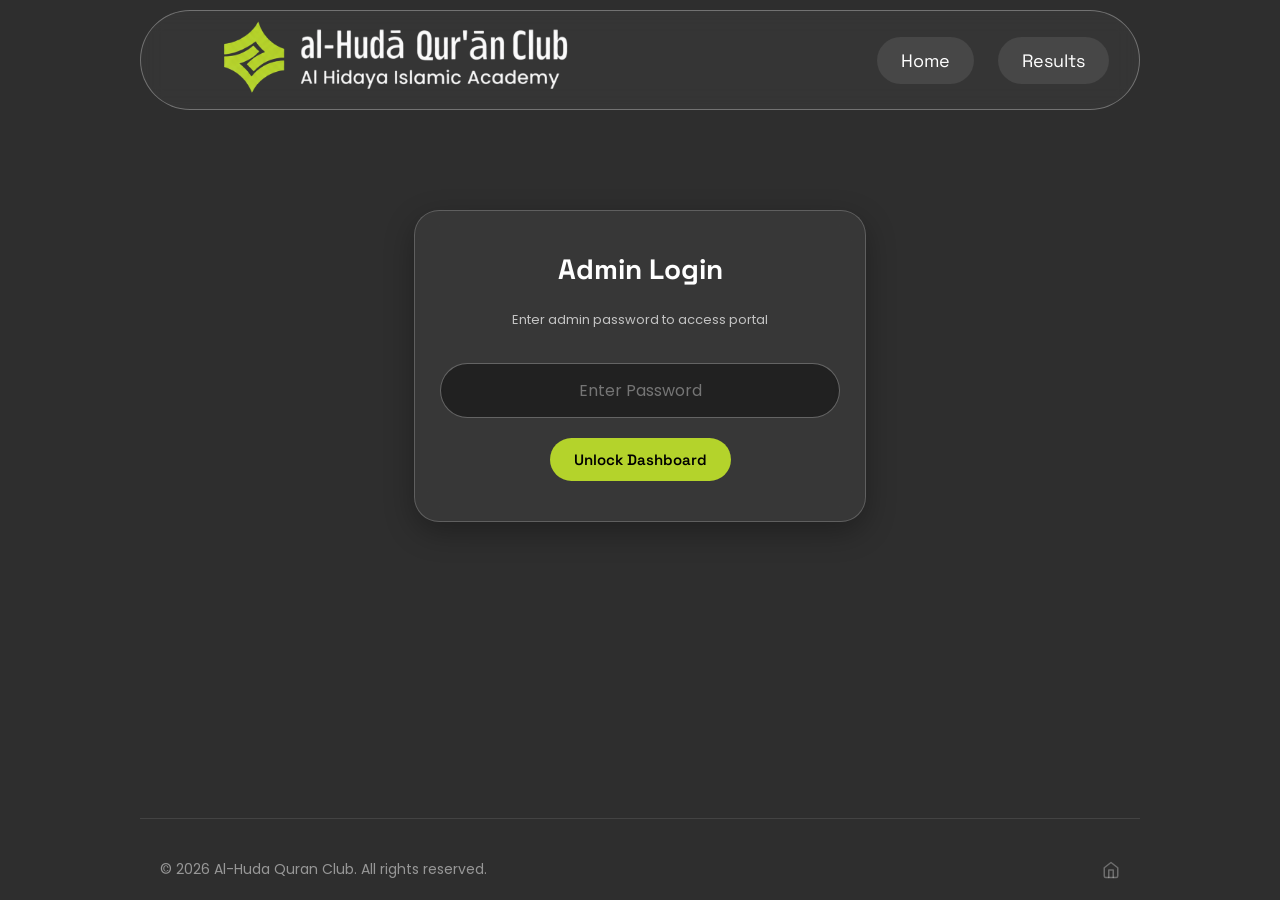
==== admin.html @ e8c327f2 "Publish Quran Club website" ====
<!DOCTYPE html>
<html lang="en">
<head>
    <meta charset="UTF-8">
    <meta name="viewport" content="width=device-width, initial-scale=1.0">
    <title>Admin Dashboard - Al-Huda Quran Club</title>
    <link rel="stylesheet" href="style.css">
    <link rel="shortcut icon" href="Untitled_Design-removebg-preview.png" type="image/x-icon">
    <link rel="preconnect" href="https://fonts.googleapis.com">
    <link rel="preconnect" href="https://fonts.gstatic.com" crossorigin>
    <link href="https://fonts.googleapis.com/css2?family=Poppins:wght@300;400;500;600&family=Space+Grotesk:wght@400;600;700&display=swap" rel="stylesheet">
    <style>
        .admin-container {
            width: 100%;
            max-width: 1000px;
            margin-top: 40px;
            padding: 0 15px;
            box-sizing: border-box;
            color: #ffffff;
        }

        .auth-card {
            background: rgba(95, 95, 95, 0.2);
            backdrop-filter: blur(15px);
            border: 1px solid rgba(255, 255, 255, 0.2);
            border-radius: 25px;
            padding: 40px 25px;
            max-width: 400px;
            margin: 60px auto;
            text-align: center;
            box-shadow: 0 10px 30px rgba(0,0,0,0.3);
        }

        .auth-card h2 {
            margin-top: 0;
            font-size: 28px;
            color: #ffffff;
        }

        .auth-card input {
            width: 100%;
            padding: 14px 18px;
            margin: 20px 0;
            border-radius: 50px;
            border: 1px solid rgba(255, 255, 255, 0.3);
            background: rgba(0, 0, 0, 0.4);
            color: white;
            font-size: 16px;
            text-align: center;
            outline: none;
            box-sizing: border-box;
            font-family: 'Poppins', sans-serif;
        }

        .auth-card button, .btn-primary {
            background: #b4d32b;
            color: #000000;
            border: none;
            padding: 12px 24px;
            border-radius: 50px;
            font-size: 15px;
            font-weight: 600;
            cursor: pointer;
            transition: transform 0.2s ease, background 0.2s ease;
            font-family: 'Space Grotesk', sans-serif;
        }

        .auth-card button:hover, .btn-primary:hover {
            background: #c7ea32;
            transform: translateY(-2px);
        }

        .btn-compact {
            background: #b4d32b;
            color: #000000;
            border: none;
            padding: 7px 14px;
            border-radius: 20px;
            font-size: 12px;
            font-weight: 600;
            cursor: pointer;
            font-family: 'Space Grotesk', sans-serif;
            transition: transform 0.2s ease, background 0.2s ease;
        }

        .btn-compact:hover {
            background: #c7ea32;
            transform: translateY(-1px);
        }

        .btn-outline {
            background: rgba(255, 255, 255, 0.1);
            color: #ffffff;
            border: 1px solid rgba(255, 255, 255, 0.25);
        }

        .btn-outline:hover {
            background: rgba(255, 255, 255, 0.2);
            color: #ffffff;
        }

        .dashboard-header {
            display: flex;
            justify-content: space-between;
            align-items: center;
            margin-bottom: 20px;
            flex-wrap: wrap;
            gap: 15px;
        }

        .header-actions {
            display: flex;
            gap: 8px;
            align-items: center;
            flex-wrap: wrap;
        }

        .admin-nav-tabs {
            display: flex;
            gap: 8px;
            margin-bottom: 20px;
            border-bottom: 1px solid rgba(255, 255, 255, 0.15);
            padding-bottom: 12px;
            overflow-x: auto;
            -webkit-overflow-scrolling: touch;
        }

        .tab-btn {
            background: rgba(255, 255, 255, 0.08);
            border: 1px solid rgba(255, 255, 255, 0.15);
            color: #ffffff;
            padding: 8px 16px;
            border-radius: 20px;
            cursor: pointer;
            font-family: 'Space Grotesk', sans-serif;
            font-size: 13px;
            transition: all 0.3s ease;
            white-space: nowrap;
            text-align: center;
            flex-shrink: 0;
        }

        .tab-btn.active {
            background: #b4d32b;
            color: #000000;
            font-weight: 700;
            border-color: #b4d32b;
        }

        .panel-card {
            background: rgba(35, 35, 35, 0.85);
            backdrop-filter: blur(10px);
            border: 1px solid rgba(255, 255, 255, 0.15);
            border-radius: 20px;
            padding: 20px;
            margin-bottom: 30px;
        }

        .table-responsive {
            width: 100%;
            overflow-x: auto;
        }

        table {
            width: 100%;
            border-collapse: collapse;
            font-family: 'Poppins', sans-serif;
            font-size: 14px;
        }

        th, td {
            padding: 12px 10px;
            text-align: left;
            border-bottom: 1px solid rgba(255, 255, 255, 0.1);
        }

        th {
            font-family: 'Space Grotesk', sans-serif;
            color: #b4d32b;
            font-size: 14px;
        }

        input[type="number"], input[type="text"], select, input[type="date"] {
            background: rgba(0, 0, 0, 0.5);
            border: 1px solid rgba(255, 255, 255, 0.2);
            color: white;
            padding: 6px 10px;
            border-radius: 8px;
            outline: none;
            font-family: 'Poppins', sans-serif;
            font-size: 13px;
        }

        .status-btn {
            padding: 5px 12px;
            border-radius: 20px;
            border: none;
            cursor: pointer;
            font-size: 12px;
            font-weight: 600;
            transition: all 0.2s ease;
            white-space: nowrap;
        }

        .status-present {
            background: rgba(180, 211, 43, 0.2);
            color: #b4d32b;
            border: 1px solid #b4d32b;
        }

        .status-absent {
            background: rgba(255, 82, 82, 0.2);
            color: #ff5252;
            border: 1px solid #ff5252;
        }

        .hidden {
            display: none !important;
        }

        .error-msg {
            color: #ff5252;
            font-size: 14px;
            margin-top: 10px;
        }

        @media (max-width: 600px) {
            .admin-nav-tabs {
                display: grid;
                grid-template-columns: 1fr 1fr;
                gap: 6px;
                padding-bottom: 8px;
            }
            .tab-btn {
                padding: 6px 8px;
                font-size: 11px;
                border-radius: 12px;
            }
            .panel-card {
                padding: 12px;
            }
            th, td {
                padding: 10px 6px;
                font-size: 12px;
            }
            .status-btn {
                padding: 4px 8px;
                font-size: 11px;
            }
        }
    </style>
</head>
<body>

    <!-- Navbar -->
    <nav class="navbar" id="main-navbar">
        <div class="navleft">
            <img src="Al-Hudā Qur’ān Club Logo-Photoroom.png" alt="Al-Huda Quran Club Logo">
        </div>
        
        <button class="menu-icon-btn" aria-label="Toggle Menu" onclick="document.getElementById('main-navbar').classList.toggle('nav-open')">
            <span class="line line1"></span>
            <span class="line line2"></span>
            <span class="line line3"></span>
        </button>

        <div class="navright">
            <a href="index.html">Home</a>
            <a href="result.html">Results</a>
            <a href="#" id="lock-btn" onclick="logoutAdmin()" class="hidden" style="background: rgba(255, 82, 82, 0.3); border: 1px solid #ff5252;">Lock</a>
        </div>
    </nav>

    <!-- Authentication Screen -->
    <div id="auth-screen" class="admin-container">
        <div class="auth-card">
            <h2>Admin Login</h2>
            <p style="font-family: 'Poppins'; font-size: 13px; color: rgba(255,255,255,0.7);">Enter admin password to access portal</p>
            <input type="password" id="admin-pass" placeholder="Enter Password" onkeypress="if(event.key==='Enter') loginAdmin()">
            <button onclick="loginAdmin()">Unlock Dashboard</button>
            <div id="auth-error" class="error-msg hidden">Incorrect password. Please try again.</div>
        </div>
    </div>

    <!-- Admin Content Screen -->
    <div id="admin-dashboard" class="admin-container hidden">
        
        <div class="dashboard-header">
            <div>
                <h1 style="margin: 0; font-size: 28px;">Admin <span style="color:#b4d32b;">Portal</span></h1>
                <p id="sync-status" style="font-family: 'Poppins'; color: rgba(255,255,255,0.7); margin-top: 4px; font-size: 12px;">Live sync active</p>
            </div>
            <div class="header-actions">
                <button class="btn-compact btn-outline" onclick="syncFromGoogleSheets(false)">Refresh Sync</button>
                <button class="btn-compact" onclick="saveDataToGoogleSheets(false)">Save Changes</button>
            </div>
        </div>

        <!-- Navigation Tabs -->
        <div class="admin-nav-tabs">
            <button class="tab-btn active" onclick="switchTab('tab-results', this)">Exam & Marks</button>
            <button class="tab-btn" onclick="switchTab('tab-attendance', this)">Attendance</button>
            <button class="tab-btn" onclick="switchTab('tab-recitation', this)">Daily Recitation</button>
            <button class="tab-btn" onclick="switchTab('tab-students', this)">Manage Students</button>
        </div>

        <!-- TAB 1: Exam & Marks -->
        <div id="tab-results" class="panel-card tab-content">
            <h3 style="color: #b4d32b; margin-top: 0; font-size: 16px;">Student Exam, Viva & Note Marks</h3>
            <div class="table-responsive">
                <table>
                    <thead>
                        <tr>
                            <th>ID</th>
                            <th>Student Name</th>
                            <th>Exam Mark</th>
                            <th>Viva Mark</th>
                            <th>Note Mark</th>
                        </tr>
                    </thead>
                    <tbody id="exam-table-body">
                        <!-- JS populated -->
                    </tbody>
                </table>
            </div>
        </div>

        <!-- TAB 2: Normal Attendance -->
        <div id="tab-attendance" class="panel-card tab-content hidden">
            <div style="display: flex; justify-content: space-between; align-items: center; margin-bottom: 15px; flex-wrap: wrap; gap: 10px;">
                <h3 style="color: #b4d32b; margin: 0; font-size: 16px;">Class Attendance</h3>
                <div>
                    <label style="margin-right: 6px; font-size: 12px;">Date:</label>
                    <input type="date" id="attendance-date" onchange="loadAttendanceDate()">
                </div>
            </div>
            <div class="table-responsive">
                <table>
                    <thead>
                        <tr>
                            <th>ID</th>
                            <th>Student Name</th>
                            <th>Status</th>
                        </tr>
                    </thead>
                    <tbody id="attendance-table-body">
                        <!-- JS populated -->
                    </tbody>
                </table>
            </div>
        </div>

        <!-- TAB 3: Daily Recitation Log -->
        <div id="tab-recitation" class="panel-card tab-content hidden">
            <div style="display: flex; justify-content: space-between; align-items: center; margin-bottom: 15px; flex-wrap: wrap; gap: 10px;">
                <h3 style="color: #b4d32b; margin: 0; font-size: 16px;">Daily Recitation Check</h3>
                <div>
                    <label style="margin-right: 6px; font-size: 12px;">Date:</label>
                    <input type="date" id="recitation-date" onchange="loadRecitationDate()">
                </div>
            </div>
            <div class="table-responsive">
                <table>
                    <thead>
                        <tr>
                            <th>ID</th>
                            <th>Student Name</th>
                            <th>Daily Recitation</th>
                        </tr>
                    </thead>
                    <tbody id="recitation-table-body">
                        <!-- JS populated -->
                    </tbody>
                </table>
            </div>
        </div>

        <!-- TAB 4: Manage Students -->
        <div id="tab-students" class="panel-card tab-content hidden">
            <h3 style="color: #b4d32b; margin-top: 0; font-size: 16px;">Add New Student</h3>
            <div style="display: flex; gap: 8px; margin-bottom: 20px;">
                <input type="text" id="new-student-name" placeholder="Full name" style="flex: 1;" onkeypress="if(event.key==='Enter') addStudent()">
                <button class="btn-primary" onclick="addStudent()">Add</button>
            </div>
            <h3 style="color: #b4d32b; font-size: 16px;">Registered Students</h3>
            <div class="table-responsive">
                <table>
                    <thead>
                        <tr>
                            <th>ID</th>
                            <th>Student Name</th>
                            <th>Action</th>
                        </tr>
                    </thead>
                    <tbody id="students-list-body">
                        <!-- JS populated -->
                    </tbody>
                </table>
            </div>
        </div>

    </div>

    <!-- Footer -->
    <footer class="site-footer">
        <p>&copy; 2026 Al-Huda Quran Club. All rights reserved.</p>
        <a href="index.html" class="admin-link-icon" title="Return to Website">
            <svg viewBox="0 0 24 24" width="18" height="18" fill="none" stroke="currentColor" stroke-width="2" stroke-linecap="round" stroke-linejoin="round">
                <path d="M3 9l9-7 9 7v11a2 2 0 0 1-2 2H5a2 2 0 0 1-2-2z"></path>
                <polyline points="9 22 9 12 15 12 15 22"></polyline>
            </svg>
        </a>
    </footer>
    <script src="admin.js"></script>
</body>
</html>
---- style.css ----
body {
    background-color: rgb(46, 46, 46);
    margin: 0; 
    font-family: 'Space Grotesk', sans-serif; 
    display: flex;
    flex-direction: column; 
    align-items: center;
    justify-content: flex-start;
    min-height: 100vh;
}

.navbar {
    display: flex;
    justify-content: space-between; 
    align-items: center; 
    height: 100px; 
    width: 100%;
    max-width: 1000px; 
    margin-top: 10px; 
    backdrop-filter: blur(10px);
    background: rgba(95, 95, 95, 0.15); 
    border: 1px solid rgba(255, 255, 255, 0.3); 
    border-radius: 50px;
    padding: 0 30px; 
    box-sizing: border-box;
    position: relative;
    z-index: 100;
}

.navleft img {
       height: 50vh;
        width: 50vh;
    display: block;
}

.navright a {
    text-decoration: none;
    color: white;
    margin-left: 20px; 
    font-size: 18px;
    padding: 12px 24px; 
    border-radius: 90px;
    background: #6e6d6d4f;
    transition: background 0.3s ease, color 0.3s ease; 
}

.navright a:hover {
    background: rgba(255, 255, 255, 0.986);
    color: black;
}

.about {
    width: 100%;
    max-width: 1000px; 
    margin-top: 80px; 
    padding: 0 20px;
    box-sizing: border-box;
    position: relative;
}

.about h1 {
    font-family: 'Space Grotesk', sans-serif;
    color: white;
    font-size: 48px; 
    margin: 0 0 20px 0; 
}

.about-text {
    font-family: 'Poppins', sans-serif; 
    color: rgba(255, 255, 255, 0.85); 
    font-size: 16px; 
    font-weight: 300; 
    line-height: 1.7; 
    max-width: 550px; 
    margin: 0;
    text-align: left;
}

.about img {
    height: 50vh;
    width: 50vh;
    float: right;
    position: relative;
    top: -45vh;
    padding: 10px;
    background: #00000059;
    border-radius: 30px;
}

/* Hide real menu button on default desktop sizes */
.menu-icon-btn {
    display: none;
}

/* --- Optimized Extreme Responsiveness Framework Below --- */

/* Tablets and small laptops */
@media (max-width: 900px) {
    .about {
        padding: 0 40px;
    }
    .about img {
        height: 35vh;
        width: 35vh;
        top: -32vh;
    }
}

/* Smartphones and Mobile Devices */
@media (max-width: 768px) {
    .navbar {
        border-radius: 25px;
        padding: 0 20px;
        margin-top: 15px;
    }

    .navleft img {
        height: 50vh;
    }

    /* Style the real interactive menu button */
    .menu-icon-btn {
        display: flex;
        flex-direction: column;
        justify-content: space-between;
        width: 24px;
        height: 18px;
        background: none;
        border: none;
        padding: 0;
        cursor: pointer;
        position: relative;
        left:-10px;
    }

    .menu-icon-btn .line {
        display: block;
        height: 3px;
        width: 100%;
        background-color: white;
        border-radius: 2px;
        transition: transform 0.3s cubic-bezier(0.4, 0, 0.2, 1), opacity 0.3s ease;
    }

    /* Beautiful layout for dropdown links drawer */
    .navright {
        align-items: center;
        justify-content: center;
        opacity: 0;
        visibility: hidden;
        transform: translateY(-10px);
        display: flex;
        flex-direction: column;
        position: absolute;
        top: 82px;
        left: 0;
        height: 100vh;
        width: 100%;
        background: rgba(35, 35, 35, 0.96);
        backdrop-filter: blur(20px);
        border: 1px solid rgba(255, 255, 255, 0.15);
        border-radius: 20px;
        padding: 15px;
        box-sizing: border-box;
        transition: opacity 0.3s ease, transform 0.3s ease, visibility 0.3s ease;
    }

    .navright a {
        margin: 8px 0;
        display: block;
        padding-right:100px ;
        padding-left: 100px;
        margin-left: 0;
        font-size: 16px;
    }

    /* Open State: Triggered smoothly via CSS when requested */
    .nav-open .navright {
        opacity: 1;
        visibility: visible;
        transform: translateY(0);
    }

    /* Smooth conversion animations mapping directly to an 'X' icon */
    .nav-open .line1 {
        transform: translateY(7.5px) rotate(45deg);
    }
    .nav-open .line2 {
        opacity: 0;
    }
    .nav-open .line3 {
        transform: translateY(-7.5px) rotate(-45deg);
    }

    /* Clean content linear flow stacked for small device interfaces */
    .about {
        margin-top: 50px;
        display: flex;
        flex-direction: column;
        align-items: center;
        text-align: center;
        padding: 0 24px;
    }

    .about h1 {
        font-size: 34px;
        text-align: center;
        width: 100%;
    }

    .about-text {
        max-width: 100%;
        text-align: center;
        font-size: 15px;
        margin-bottom: 35px;
    }

    .about img {
        float: none;
        position: static;
        height: 260px;
        width: 260px;
        max-width: 85vw;
    }
}

/* Extra Small Screens (Compact phones like iPhone SE / under 360px wide) */
@media (max-width: 360px) {
    .navbar {
        height: 64px;
        width: calc(100% - 20px);
        max-width: 100%;
        padding: 0 12px;
    }
    .navleft img {
        height: 200px;
        width: 200px;
        object-fit: contain;
    }
    .nav-open .line1 {
        transform: translateY(6.5px) rotate(45deg);
    }
    .nav-open .line3 {
        transform: translateY(-6.5px) rotate(-45deg);
    }
    .navright {
        top: 70px;
    }
    .about h1 {
        font-size: 28px;
    }
    .about img {
        height: 200px;
        width: 200px;
    }
}

/* --- Added Brand Footer Styling Rules (Maintained alignment with your project style) --- */
.site-footer {
    width: 100%;
    max-width: 1000px;
    margin-top: auto;
    padding: 40px 20px 20px 20px;
    box-sizing: border-box;
    display: flex;
    justify-content: space-between;
    align-items: center;
    border-top: 1px solid rgba(255, 255, 255, 0.1);
}

.site-footer p {
    font-family: 'Poppins', sans-serif;
    color: rgba(255, 255, 255, 0.5);
    font-size: 14px;
    margin: 0;
}

.admin-link-icon {
    color: rgba(255, 255, 255, 0.3);
    display: flex;
    align-items: center;
    justify-content: center;
    text-decoration: none;
    transition: color 0.3s ease;
}

.admin-link-icon:hover {
    color: rgb(248, 248, 33);
}

@media (max-width: 768px) {
    .site-footer {
        flex-direction: column;
        gap: 15px;
        text-align: center;
        padding: 30px 24px;
    }
}
/* Compact Header & Buttons */
        .dashboard-header {
            margin-bottom: 15px;
        }

        .dashboard-header h1 {
            font-size: 22px !important;
        }

        .dashboard-header p {
            font-size: 11px !important;
            margin-top: 2px !important;
        }

        /* Smaller Primary Save Button */
        .btn-compact {
            background: #b4d32b;
            color: #000000;
            border: none;
            padding: 6px 14px;
            border-radius: 20px;
            font-size: 12px;
            font-weight: 600;
            cursor: pointer;
            font-family: 'Space Grotesk', sans-serif;
            transition: transform 0.2s ease, background 0.2s ease;
        }

        .btn-compact:hover {
            background: #c7ea32;
            transform: translateY(-1px);
        }

        /* Compact Subheader bars for Attendance / Recitation */
        .section-header-compact {
            display: flex;
            justify-content: space-between;
            align-items: center;
            margin-bottom: 10px;
            flex-wrap: wrap;
            gap: 8px;
        }

        .section-header-compact h3 {
            font-size: 14px !important;
            margin: 0 !important;
        }

        .section-header-compact label, 
        .section-header-compact p {
            font-size: 11px !important;
        }

        .section-header-compact input[type="date"] {
            padding: 3px 6px;
            font-size: 11px;
            border-radius: 6px;
        }
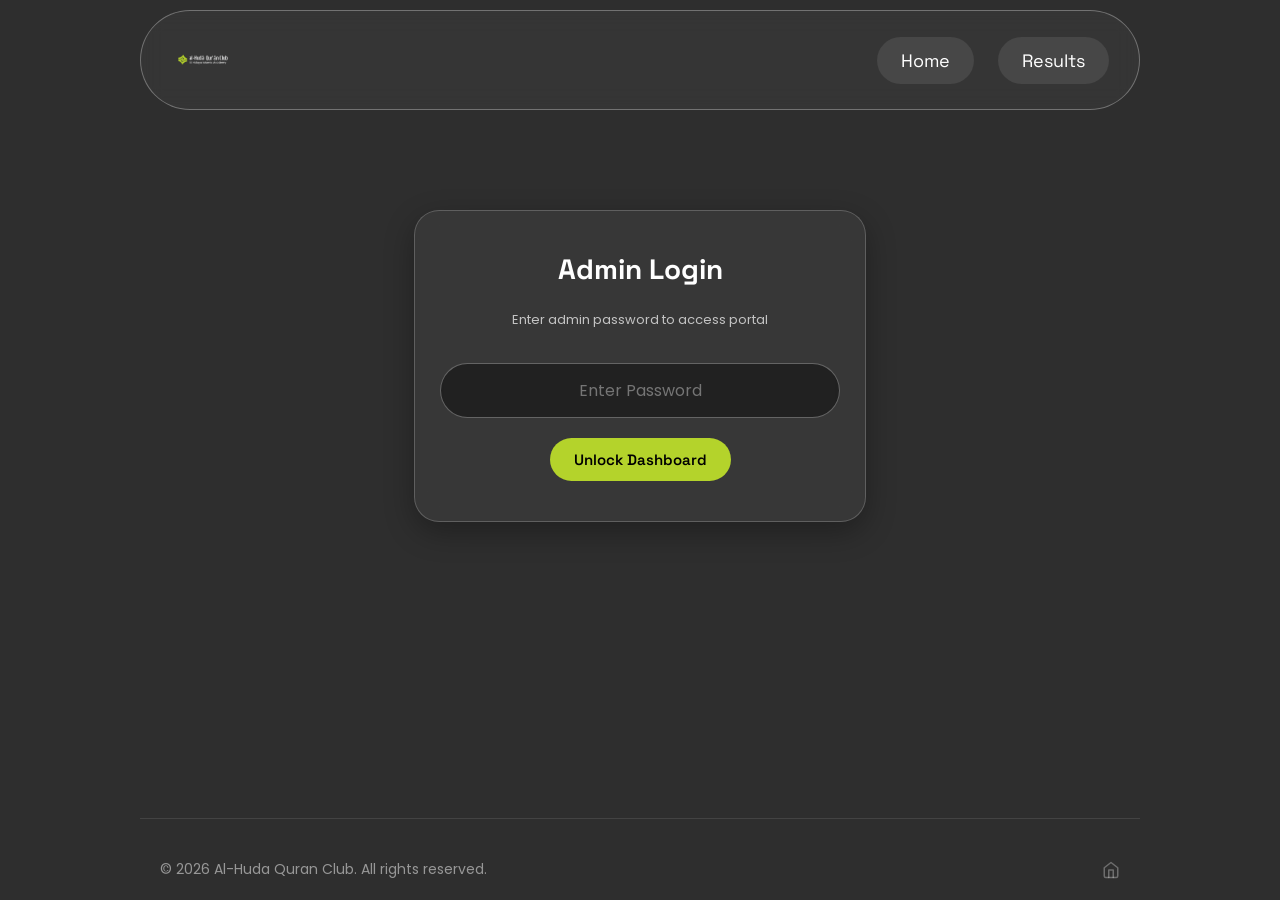
==== commit d5836500: "save all changes" ====
--- a/admin.html
+++ b/admin.html
@@ -9,246 +9,6 @@
     <link rel="preconnect" href="https://fonts.googleapis.com">
     <link rel="preconnect" href="https://fonts.gstatic.com" crossorigin>
     <link href="https://fonts.googleapis.com/css2?family=Poppins:wght@300;400;500;600&family=Space+Grotesk:wght@400;600;700&display=swap" rel="stylesheet">
-    <style>
-        .admin-container {
-            width: 100%;
-            max-width: 1000px;
-            margin-top: 40px;
-            padding: 0 15px;
-            box-sizing: border-box;
-            color: #ffffff;
-        }
-
-        .auth-card {
-            background: rgba(95, 95, 95, 0.2);
-            backdrop-filter: blur(15px);
-            border: 1px solid rgba(255, 255, 255, 0.2);
-            border-radius: 25px;
-            padding: 40px 25px;
-            max-width: 400px;
-            margin: 60px auto;
-            text-align: center;
-            box-shadow: 0 10px 30px rgba(0,0,0,0.3);
-        }
-
-        .auth-card h2 {
-            margin-top: 0;
-            font-size: 28px;
-            color: #ffffff;
-        }
-
-        .auth-card input {
-            width: 100%;
-            padding: 14px 18px;
-            margin: 20px 0;
-            border-radius: 50px;
-            border: 1px solid rgba(255, 255, 255, 0.3);
-            background: rgba(0, 0, 0, 0.4);
-            color: white;
-            font-size: 16px;
-            text-align: center;
-            outline: none;
-            box-sizing: border-box;
-            font-family: 'Poppins', sans-serif;
-        }
-
-        .auth-card button, .btn-primary {
-            background: #b4d32b;
-            color: #000000;
-            border: none;
-            padding: 12px 24px;
-            border-radius: 50px;
-            font-size: 15px;
-            font-weight: 600;
-            cursor: pointer;
-            transition: transform 0.2s ease, background 0.2s ease;
-            font-family: 'Space Grotesk', sans-serif;
-        }
-
-        .auth-card button:hover, .btn-primary:hover {
-            background: #c7ea32;
-            transform: translateY(-2px);
-        }
-
-        .btn-compact {
-            background: #b4d32b;
-            color: #000000;
-            border: none;
-            padding: 7px 14px;
-            border-radius: 20px;
-            font-size: 12px;
-            font-weight: 600;
-            cursor: pointer;
-            font-family: 'Space Grotesk', sans-serif;
-            transition: transform 0.2s ease, background 0.2s ease;
-        }
-
-        .btn-compact:hover {
-            background: #c7ea32;
-            transform: translateY(-1px);
-        }
-
-        .btn-outline {
-            background: rgba(255, 255, 255, 0.1);
-            color: #ffffff;
-            border: 1px solid rgba(255, 255, 255, 0.25);
-        }
-
-        .btn-outline:hover {
-            background: rgba(255, 255, 255, 0.2);
-            color: #ffffff;
-        }
-
-        .dashboard-header {
-            display: flex;
-            justify-content: space-between;
-            align-items: center;
-            margin-bottom: 20px;
-            flex-wrap: wrap;
-            gap: 15px;
-        }
-
-        .header-actions {
-            display: flex;
-            gap: 8px;
-            align-items: center;
-            flex-wrap: wrap;
-        }
-
-        .admin-nav-tabs {
-            display: flex;
-            gap: 8px;
-            margin-bottom: 20px;
-            border-bottom: 1px solid rgba(255, 255, 255, 0.15);
-            padding-bottom: 12px;
-            overflow-x: auto;
-            -webkit-overflow-scrolling: touch;
-        }
-
-        .tab-btn {
-            background: rgba(255, 255, 255, 0.08);
-            border: 1px solid rgba(255, 255, 255, 0.15);
-            color: #ffffff;
-            padding: 8px 16px;
-            border-radius: 20px;
-            cursor: pointer;
-            font-family: 'Space Grotesk', sans-serif;
-            font-size: 13px;
-            transition: all 0.3s ease;
-            white-space: nowrap;
-            text-align: center;
-            flex-shrink: 0;
-        }
-
-        .tab-btn.active {
-            background: #b4d32b;
-            color: #000000;
-            font-weight: 700;
-            border-color: #b4d32b;
-        }
-
-        .panel-card {
-            background: rgba(35, 35, 35, 0.85);
-            backdrop-filter: blur(10px);
-            border: 1px solid rgba(255, 255, 255, 0.15);
-            border-radius: 20px;
-            padding: 20px;
-            margin-bottom: 30px;
-        }
-
-        .table-responsive {
-            width: 100%;
-            overflow-x: auto;
-        }
-
-        table {
-            width: 100%;
-            border-collapse: collapse;
-            font-family: 'Poppins', sans-serif;
-            font-size: 14px;
-        }
-
-        th, td {
-            padding: 12px 10px;
-            text-align: left;
-            border-bottom: 1px solid rgba(255, 255, 255, 0.1);
-        }
-
-        th {
-            font-family: 'Space Grotesk', sans-serif;
-            color: #b4d32b;
-            font-size: 14px;
-        }
-
-        input[type="number"], input[type="text"], select, input[type="date"] {
-            background: rgba(0, 0, 0, 0.5);
-            border: 1px solid rgba(255, 255, 255, 0.2);
-            color: white;
-            padding: 6px 10px;
-            border-radius: 8px;
-            outline: none;
-            font-family: 'Poppins', sans-serif;
-            font-size: 13px;
-        }
-
-        .status-btn {
-            padding: 5px 12px;
-            border-radius: 20px;
-            border: none;
-            cursor: pointer;
-            font-size: 12px;
-            font-weight: 600;
-            transition: all 0.2s ease;
-            white-space: nowrap;
-        }
-
-        .status-present {
-            background: rgba(180, 211, 43, 0.2);
-            color: #b4d32b;
-            border: 1px solid #b4d32b;
-        }
-
-        .status-absent {
-            background: rgba(255, 82, 82, 0.2);
-            color: #ff5252;
-            border: 1px solid #ff5252;
-        }
-
-        .hidden {
-            display: none !important;
-        }
-
-        .error-msg {
-            color: #ff5252;
-            font-size: 14px;
-            margin-top: 10px;
-        }
-
-        @media (max-width: 600px) {
-            .admin-nav-tabs {
-                display: grid;
-                grid-template-columns: 1fr 1fr;
-                gap: 6px;
-                padding-bottom: 8px;
-            }
-            .tab-btn {
-                padding: 6px 8px;
-                font-size: 11px;
-                border-radius: 12px;
-            }
-            .panel-card {
-                padding: 12px;
-            }
-            th, td {
-                padding: 10px 6px;
-                font-size: 12px;
-            }
-            .status-btn {
-                padding: 4px 8px;
-                font-size: 11px;
-            }
-        }
-    </style>
 </head>
 <body>
 
@@ -258,7 +18,7 @@
             <img src="Al-Hudā Qur’ān Club Logo-Photoroom.png" alt="Al-Huda Quran Club Logo">
         </div>
         
-        <button class="menu-icon-btn" aria-label="Toggle Menu" onclick="document.getElementById('main-navbar').classList.toggle('nav-open')">
+        <button class="menu-icon-btn" type="button" aria-label="Toggle Menu" aria-controls="main-navbar" aria-expanded="false">
             <span class="line line1"></span>
             <span class="line line2"></span>
             <span class="line line3"></span>
@@ -267,7 +27,7 @@
         <div class="navright">
             <a href="index.html">Home</a>
             <a href="result.html">Results</a>
-            <a href="#" id="lock-btn" onclick="logoutAdmin()" class="hidden" style="background: rgba(255, 82, 82, 0.3); border: 1px solid #ff5252;">Lock</a>
+            <a href="#" id="lock-btn" onclick="logoutAdmin(); return false;" class="hidden lock-btn">Lock</a>
         </div>
     </nav>
 
@@ -275,10 +35,10 @@
     <div id="auth-screen" class="admin-container">
         <div class="auth-card">
             <h2>Admin Login</h2>
-            <p style="font-family: 'Poppins'; font-size: 13px; color: rgba(255,255,255,0.7);">Enter admin password to access portal</p>
-            <input type="password" id="admin-pass" placeholder="Enter Password" onkeypress="if(event.key==='Enter') loginAdmin()">
-            <button onclick="loginAdmin()">Unlock Dashboard</button>
-            <div id="auth-error" class="error-msg hidden">Incorrect password. Please try again.</div>
+        <p class="auth-instructions">Enter admin password to access portal</p>
+        <input type="password" id="admin-pass" placeholder="Enter Password" onkeydown="if(event.key==='Enter') loginAdmin()">
+        <button type="button" onclick="loginAdmin()">Unlock Dashboard</button>
+        <div id="auth-error" class="error-msg hidden">Incorrect password. Please try again.</div>
         </div>
     </div>
 
@@ -287,26 +47,26 @@
         
         <div class="dashboard-header">
             <div>
-                <h1 style="margin: 0; font-size: 28px;">Admin <span style="color:#b4d32b;">Portal</span></h1>
-                <p id="sync-status" style="font-family: 'Poppins'; color: rgba(255,255,255,0.7); margin-top: 4px; font-size: 12px;">Live sync active</p>
+                <h1 class="dashboard-title">Admin <span class="accent">Portal</span></h1>
+                <p id="sync-status" class="sync-status">Live sync active</p>
             </div>
             <div class="header-actions">
-                <button class="btn-compact btn-outline" onclick="syncFromGoogleSheets(false)">Refresh Sync</button>
-                <button class="btn-compact" onclick="saveDataToGoogleSheets(false)">Save Changes</button>
+                <button type="button" class="btn-compact btn-outline" onclick="syncFromGoogleSheets(false)">Refresh Sync</button>
+                <button type="button" class="btn-compact" onclick="saveDataToGoogleSheets(false)">Save Changes</button>
             </div>
         </div>
 
         <!-- Navigation Tabs -->
         <div class="admin-nav-tabs">
-            <button class="tab-btn active" onclick="switchTab('tab-results', this)">Exam & Marks</button>
-            <button class="tab-btn" onclick="switchTab('tab-attendance', this)">Attendance</button>
-            <button class="tab-btn" onclick="switchTab('tab-recitation', this)">Daily Recitation</button>
-            <button class="tab-btn" onclick="switchTab('tab-students', this)">Manage Students</button>
+            <a href="#results" class="tab-btn active">Exam &amp; Marks</a>
+            <a href="#attendance" class="tab-btn">Attendance</a>
+            <a href="#recitation" class="tab-btn">Daily Recitation</a>
+            <a href="#students" class="tab-btn">Manage Students</a>
         </div>
 
         <!-- TAB 1: Exam & Marks -->
         <div id="tab-results" class="panel-card tab-content">
-            <h3 style="color: #b4d32b; margin-top: 0; font-size: 16px;">Student Exam, Viva & Note Marks</h3>
+            <h3 class="panel-heading panel-heading--top">Student Exam, Viva & Note Marks</h3>
             <div class="table-responsive">
                 <table>
                     <thead>
@@ -327,10 +87,10 @@
 
         <!-- TAB 2: Normal Attendance -->
         <div id="tab-attendance" class="panel-card tab-content hidden">
-            <div style="display: flex; justify-content: space-between; align-items: center; margin-bottom: 15px; flex-wrap: wrap; gap: 10px;">
-                <h3 style="color: #b4d32b; margin: 0; font-size: 16px;">Class Attendance</h3>
+            <div class="section-header-compact">
+                <h3 class="panel-heading panel-heading--flush">Class Attendance</h3>
                 <div>
-                    <label style="margin-right: 6px; font-size: 12px;">Date:</label>
+                    <label>Date:</label>
                     <input type="date" id="attendance-date" onchange="loadAttendanceDate()">
                 </div>
             </div>
@@ -352,10 +112,10 @@
 
         <!-- TAB 3: Daily Recitation Log -->
         <div id="tab-recitation" class="panel-card tab-content hidden">
-            <div style="display: flex; justify-content: space-between; align-items: center; margin-bottom: 15px; flex-wrap: wrap; gap: 10px;">
-                <h3 style="color: #b4d32b; margin: 0; font-size: 16px;">Daily Recitation Check</h3>
+            <div class="section-header-compact">
+                <h3 class="panel-heading panel-heading--flush">Daily Recitation Check</h3>
                 <div>
-                    <label style="margin-right: 6px; font-size: 12px;">Date:</label>
+                    <label>Date:</label>
                     <input type="date" id="recitation-date" onchange="loadRecitationDate()">
                 </div>
             </div>
@@ -377,12 +137,12 @@
 
         <!-- TAB 4: Manage Students -->
         <div id="tab-students" class="panel-card tab-content hidden">
-            <h3 style="color: #b4d32b; margin-top: 0; font-size: 16px;">Add New Student</h3>
-            <div style="display: flex; gap: 8px; margin-bottom: 20px;">
-                <input type="text" id="new-student-name" placeholder="Full name" style="flex: 1;" onkeypress="if(event.key==='Enter') addStudent()">
-                <button class="btn-primary" onclick="addStudent()">Add</button>
+            <h3 class="panel-heading panel-heading--top">Add New Student</h3>
+            <div class="student-entry-form">
+                <input type="text" id="new-student-name" class="student-name-input" placeholder="Full name" onkeydown="if(event.key==='Enter') addStudent()">
+                <button type="button" class="btn-primary" onclick="addStudent()">Add</button>
             </div>
-            <h3 style="color: #b4d32b; font-size: 16px;">Registered Students</h3>
+            <h3 class="panel-heading">Registered Students</h3>
             <div class="table-responsive">
                 <table>
                     <thead>
@@ -405,12 +165,13 @@
     <footer class="site-footer">
         <p>&copy; 2026 Al-Huda Quran Club. All rights reserved.</p>
         <a href="index.html" class="admin-link-icon" title="Return to Website">
-            <svg viewBox="0 0 24 24" width="18" height="18" fill="none" stroke="currentColor" stroke-width="2" stroke-linecap="round" stroke-linejoin="round">
+            <svg viewBox="0 0 24 24">
                 <path d="M3 9l9-7 9 7v11a2 2 0 0 1-2 2H5a2 2 0 0 1-2-2z"></path>
                 <polyline points="9 22 9 12 15 12 15 22"></polyline>
             </svg>
         </a>
     </footer>
     <script src="admin.js"></script>
+    <script src="site.js"></script>
 </body>
 </html>
--- a/style.css
+++ b/style.css
@@ -27,9 +27,15 @@
     z-index: 100;
 }
 
+button,
+.navright a {
+    touch-action: manipulation;
+}
+
 .navleft img {
-       height: 50vh;
-        width: 50vh;
+    height: 64px;
+    width: 64px;
+    object-fit: contain;
     display: block;
 }
 
@@ -50,22 +56,31 @@
 }
 
 .about {
-    width: 100%;
-    max-width: 1000px; 
-    margin-top: 80px; 
+    display: grid;
+    grid-template-columns: minmax(0, 1.2fr) minmax(260px, 0.8fr);
+    grid-template-areas:
+        "title image"
+        "copy image";
+    align-items: center;
+    column-gap: 48px;
+    row-gap: 18px;
+    width: 100%;
+    max-width: 1000px;
+    margin: clamp(40px, 8vh, 80px) auto;
     padding: 0 20px;
     box-sizing: border-box;
-    position: relative;
 }
 
 .about h1 {
+    grid-area: title;
     font-family: 'Space Grotesk', sans-serif;
     color: white;
-    font-size: 48px; 
-    margin: 0 0 20px 0; 
+    font-size: clamp(34px, 4vw, 48px);
+    margin: 0;
 }
 
 .about-text {
+    grid-area: copy;
     font-family: 'Poppins', sans-serif; 
     color: rgba(255, 255, 255, 0.85); 
     font-size: 16px; 
@@ -76,15 +91,35 @@
     text-align: left;
 }
 
+.cta-row {
+    display: flex;
+    gap: 12px;
+    flex-wrap: wrap;
+    margin-top: 28px;
+    position: relative;
+    top: 5vh;
+    left: -2vh;
+}
+
+.cta-btn {
+    display: inline-flex;
+    align-items: center;
+    justify-content: center;
+    text-decoration: none;
+    min-width: 175px;
+}
+
 .about img {
-    height: 50vh;
-    width: 50vh;
-    float: right;
-    position: relative;
-    top: -45vh;
+    grid-area: image;
+    width: min(100%, 360px);
+    aspect-ratio: 1;
+    height: auto;
+    object-fit: contain;
+    justify-self: end;
     padding: 10px;
     background: #00000059;
     border-radius: 30px;
+    box-sizing: border-box;
 }
 
 /* Hide real menu button on default desktop sizes */
@@ -97,46 +132,46 @@
 /* Tablets and small laptops */
 @media (max-width: 900px) {
     .about {
-        padding: 0 40px;
-    }
-    .about img {
-        height: 35vh;
-        width: 35vh;
-        top: -32vh;
+        column-gap: 32px;
     }
 }
 
 /* Smartphones and Mobile Devices */
 @media (max-width: 768px) {
     .navbar {
+        width: calc(100% - 24px);
+        height: 72px;
         border-radius: 25px;
-        padding: 0 20px;
-        margin-top: 15px;
+        padding: 0 16px;
+        margin: 12px auto 0;
     }
 
     .navleft img {
-        height: 50vh;
+        height: 52px;
+        width: 52px;
     }
 
     /* Style the real interactive menu button */
     .menu-icon-btn {
         display: flex;
         flex-direction: column;
-        justify-content: space-between;
-        width: 24px;
-        height: 18px;
+        justify-content: center;
+        align-items: center;
+        gap: 4px;
+        width: 44px;
+        height: 44px;
+        flex: 0 0 44px;
+        box-sizing: border-box;
         background: none;
         border: none;
         padding: 0;
         cursor: pointer;
-        position: relative;
-        left:-10px;
     }
 
     .menu-icon-btn .line {
         display: block;
         height: 3px;
-        width: 100%;
+        width: 24px;
         background-color: white;
         border-radius: 2px;
         transition: transform 0.3s cubic-bezier(0.4, 0, 0.2, 1), opacity 0.3s ease;
@@ -152,26 +187,27 @@
         display: flex;
         flex-direction: column;
         position: absolute;
-        top: 82px;
+        top: calc(100% + 8px);
         left: 0;
-        height: 100vh;
         width: 100%;
         background: rgba(35, 35, 35, 0.96);
         backdrop-filter: blur(20px);
         border: 1px solid rgba(255, 255, 255, 0.15);
         border-radius: 20px;
-        padding: 15px;
+        padding: 12px;
         box-sizing: border-box;
         transition: opacity 0.3s ease, transform 0.3s ease, visibility 0.3s ease;
     }
 
     .navright a {
-        margin: 8px 0;
+        width: 100%;
+        box-sizing: border-box;
+        margin: 4px 0;
         display: block;
-        padding-right:100px ;
-        padding-left: 100px;
+        padding: 14px 20px;
         margin-left: 0;
         font-size: 16px;
+        text-align: center;
     }
 
     /* Open State: Triggered smoothly via CSS when requested */
@@ -194,64 +230,56 @@
 
     /* Clean content linear flow stacked for small device interfaces */
     .about {
-        margin-top: 50px;
-        display: flex;
-        flex-direction: column;
-        align-items: center;
+        grid-template-columns: minmax(0, 1fr);
+        grid-template-areas:
+            "title"
+            "copy"
+            "image";
+        justify-items: center;
+        row-gap: 20px;
+        margin: 48px auto 0;
         text-align: center;
         padding: 0 24px;
     }
 
     .about h1 {
-        font-size: 34px;
+        font-size: clamp(30px, 8vw, 38px);
         text-align: center;
-        width: 100%;
     }
 
     .about-text {
         max-width: 100%;
         text-align: center;
         font-size: 15px;
-        margin-bottom: 35px;
     }
 
     .about img {
-        float: none;
-        position: static;
-        height: 260px;
-        width: 260px;
-        max-width: 85vw;
+        width: min(72vw, 280px);
+        justify-self: center;
     }
 }
 
 /* Extra Small Screens (Compact phones like iPhone SE / under 360px wide) */
 @media (max-width: 360px) {
     .navbar {
-        height: 64px;
-        width: calc(100% - 20px);
-        max-width: 100%;
         padding: 0 12px;
     }
+
     .navleft img {
-        height: 200px;
-        width: 200px;
-        object-fit: contain;
-    }
+        height: 48px;
+        width: 48px;
+    }
+
     .nav-open .line1 {
-        transform: translateY(6.5px) rotate(45deg);
-    }
+        transform: translateY(7px) rotate(45deg);
+    }
+
     .nav-open .line3 {
-        transform: translateY(-6.5px) rotate(-45deg);
-    }
-    .navright {
-        top: 70px;
-    }
+        transform: translateY(-7px) rotate(-45deg);
+    }
+
     .about h1 {
         font-size: 28px;
-    }
-    .about img {
-        height: 200px;
-        width: 200px;
     }
 }
 
@@ -353,4 +381,464 @@
             padding: 3px 6px;
             font-size: 11px;
             border-radius: 6px;
-        }+        }
+
+.accent {
+    color: #b4d32b;
+}
+
+.navright a[aria-current="page"] {
+    background: rgba(255, 255, 255, 0.986);
+    color: black;
+}
+
+.site-footer svg {
+    width: 18px;
+    height: 18px;
+    fill: none;
+    stroke: currentColor;
+    stroke-width: 2;
+    stroke-linecap: round;
+    stroke-linejoin: round;
+}
+
+.admin-container {
+    width: 100%;
+    max-width: 1000px;
+    margin-top: 40px;
+    padding: 0 15px;
+    box-sizing: border-box;
+    color: #ffffff;
+}
+
+.auth-card {
+    background: rgba(95, 95, 95, 0.2);
+    backdrop-filter: blur(15px);
+    border: 1px solid rgba(255, 255, 255, 0.2);
+    border-radius: 25px;
+    padding: 40px 25px;
+    max-width: 400px;
+    margin: 60px auto;
+    text-align: center;
+    box-shadow: 0 10px 30px rgba(0, 0, 0, 0.3);
+}
+
+.auth-card h2 {
+    margin-top: 0;
+    font-size: 28px;
+    color: #ffffff;
+}
+
+.auth-card input {
+    width: 100%;
+    padding: 14px 18px;
+    margin: 20px 0;
+    border-radius: 50px;
+    border: 1px solid rgba(255, 255, 255, 0.3);
+    background: rgba(0, 0, 0, 0.4);
+    color: white;
+    font-size: 16px;
+    text-align: center;
+    outline: none;
+    box-sizing: border-box;
+    font-family: 'Poppins', sans-serif;
+}
+
+.auth-card button,
+.btn-primary {
+    background: #b4d32b;
+    color: #000000;
+    border: none;
+    padding: 12px 24px;
+    border-radius: 50px;
+    font-size: 15px;
+    font-weight: 600;
+    cursor: pointer;
+    transition: transform 0.2s ease, background 0.2s ease;
+    font-family: 'Space Grotesk', sans-serif;
+    text-decoration: none;
+    display: inline-flex;
+    align-items: center;
+    justify-content: center;
+}
+
+.auth-card button:hover,
+.btn-primary:hover {
+    background: #c7ea32;
+    transform: translateY(-2px);
+}
+
+.btn-outline {
+    background: rgba(255, 255, 255, 0.1);
+    color: #ffffff;
+    border: 1px solid rgba(255, 255, 255, 0.25);
+}
+
+.btn-outline:hover {
+    background: rgba(255, 255, 255, 0.2);
+    color: #ffffff;
+}
+
+.dashboard-header {
+    display: flex;
+    justify-content: space-between;
+    align-items: center;
+    margin-bottom: 20px;
+    flex-wrap: wrap;
+    gap: 15px;
+}
+
+.dashboard-title {
+    margin: 0;
+    font-size: 28px;
+}
+
+.sync-status {
+    font-family: 'Poppins', sans-serif;
+    color: rgba(255, 255, 255, 0.7);
+    margin-top: 4px;
+    font-size: 12px;
+}
+
+.auth-instructions {
+    font-family: 'Poppins', sans-serif;
+    font-size: 13px;
+    color: rgba(255, 255, 255, 0.7);
+}
+
+.header-actions {
+    display: flex;
+    gap: 8px;
+    align-items: center;
+    flex-wrap: wrap;
+}
+
+.admin-container .btn-compact {
+    padding: 7px 14px;
+}
+
+.admin-nav-tabs {
+    display: flex;
+    gap: 8px;
+    margin-bottom: 20px;
+    border-bottom: 1px solid rgba(255, 255, 255, 0.15);
+    padding-bottom: 12px;
+    overflow-x: auto;
+    -webkit-overflow-scrolling: touch;
+}
+
+.tab-btn {
+    background: rgba(255, 255, 255, 0.08);
+    border: 1px solid rgba(255, 255, 255, 0.15);
+    color: #ffffff;
+    padding: 8px 16px;
+    border-radius: 20px;
+    cursor: pointer;
+    font-family: 'Space Grotesk', sans-serif;
+    font-size: 13px;
+    transition: all 0.3s ease;
+    white-space: nowrap;
+    text-align: center;
+    text-decoration: none;
+    flex-shrink: 0;
+    display: inline-flex;
+    align-items: center;
+    justify-content: center;
+    box-sizing: border-box;
+    min-height: 38px;
+}
+
+.tab-btn.active {
+    background: #b4d32b;
+    color: #000000;
+    font-weight: 700;
+    border-color: #b4d32b;
+}
+
+.panel-card {
+    background: rgba(35, 35, 35, 0.85);
+    backdrop-filter: blur(10px);
+    border: 1px solid rgba(255, 255, 255, 0.15);
+    border-radius: 20px;
+    padding: 20px;
+    margin-bottom: 30px;
+}
+
+.admin-container .table-responsive,
+.results-container .table-responsive {
+    width: 100%;
+    overflow-x: auto;
+}
+
+.admin-container table,
+.results-container table {
+    width: 100%;
+    border-collapse: collapse;
+    font-family: 'Poppins', sans-serif;
+    font-size: 14px;
+}
+
+.admin-container th,
+.admin-container td {
+    padding: 12px 10px;
+    text-align: left;
+    border-bottom: 1px solid rgba(255, 255, 255, 0.1);
+}
+
+.admin-container th {
+    font-family: 'Space Grotesk', sans-serif;
+    color: #b4d32b;
+    font-size: 14px;
+}
+
+.results-container .results-card {
+    background: rgba(35, 35, 35, 0.85);
+    backdrop-filter: blur(15px);
+    border: 1px solid rgba(255, 255, 255, 0.15);
+    border-radius: 20px;
+    padding: 30px;
+    margin-bottom: 30px;
+}
+
+.results-container th,
+.results-container td {
+    padding: 14px 12px;
+    text-align: left;
+    border-bottom: 1px solid rgba(255, 255, 255, 0.1);
+}
+
+.results-container th {
+    font-family: 'Space Grotesk', sans-serif;
+    color: #b4d32b;
+    font-size: 15px;
+}
+
+.admin-container input[type="number"],
+.admin-container input[type="text"],
+.admin-container select,
+.admin-container input[type="date"] {
+    background: rgba(0, 0, 0, 0.5);
+    border: 1px solid rgba(255, 255, 255, 0.2);
+    color: white;
+    padding: 6px 10px;
+    border-radius: 8px;
+    outline: none;
+    font-family: 'Poppins', sans-serif;
+    font-size: 13px;
+}
+
+.status-btn {
+    padding: 5px 12px;
+    border-radius: 20px;
+    border: none;
+    cursor: pointer;
+    font-size: 12px;
+    font-weight: 600;
+    transition: all 0.2s ease;
+    white-space: nowrap;
+}
+
+.status-present {
+    background: rgba(180, 211, 43, 0.2);
+    color: #b4d32b;
+    border: 1px solid #b4d32b;
+}
+
+.status-absent {
+    background: rgba(255, 82, 82, 0.2);
+    color: #ff5252;
+    border: 1px solid #ff5252;
+}
+
+.hidden {
+    display: none !important;
+}
+
+.error-msg {
+    color: #ff5252;
+    font-size: 14px;
+    margin-top: 10px;
+}
+
+.lock-btn {
+    background: rgba(255, 82, 82, 0.3);
+    border: 1px solid #ff5252;
+}
+
+.panel-heading {
+    color: #b4d32b;
+    font-size: 16px;
+}
+
+.panel-heading--top {
+    margin-top: 0;
+}
+
+.panel-heading--flush {
+    margin: 0;
+}
+
+.section-header-compact {
+    display: flex;
+    justify-content: space-between;
+    align-items: center;
+    margin-bottom: 15px;
+    flex-wrap: wrap;
+    gap: 10px;
+}
+
+.section-header-compact label {
+    margin-right: 6px;
+    font-size: 12px;
+}
+
+.student-entry-form {
+    display: flex;
+    gap: 8px;
+    margin-bottom: 20px;
+}
+
+.student-name-input {
+    flex: 1;
+}
+
+.auth-instructions,
+.sync-status,
+.results-heading p,
+.results-sync-status {
+    font-family: 'Poppins', sans-serif;
+}
+
+.results-container {
+    width: 100%;
+    max-width: 1000px;
+    margin-top: 40px;
+    padding: 0 20px;
+    box-sizing: border-box;
+    color: #ffffff;
+}
+
+.results-heading {
+    text-align: center;
+    margin-bottom: 30px;
+}
+
+.results-heading h1 {
+    font-size: 36px;
+    margin: 0;
+}
+
+.results-heading p,
+.results-sync-status {
+    color: rgba(255, 255, 255, 0.7);
+}
+
+.results-heading p {
+    margin-top: 8px;
+}
+
+.results-sync-status {
+    margin-top: 0;
+    font-size: 13px;
+}
+
+.gallery-container {
+    width: 100%;
+    max-width: 1000px;
+    margin: 40px 0;
+    padding: 0 20px;
+    box-sizing: border-box;
+    color: #ffffff;
+}
+
+.gallery-heading {
+    text-align: center;
+    margin-bottom: 30px;
+}
+
+.gallery-heading h1 {
+    font-size: 36px;
+    margin: 0;
+}
+
+.gallery-heading p,
+#gallery-empty {
+    font-family: 'Poppins', sans-serif;
+    color: rgba(255, 255, 255, 0.7);
+}
+
+.gallery-grid {
+    display: grid;
+    grid-template-columns: repeat(auto-fill, minmax(240px, 1fr));
+    gap: 18px;
+}
+
+.gallery-item {
+    min-width: 0;
+    overflow: hidden;
+    border: 1px solid rgba(255, 255, 255, 0.15);
+    border-radius: 16px;
+    background: rgba(0, 0, 0, 0.25);
+}
+
+.gallery-item img,
+.gallery-item video {
+    display: block;
+    width: 100%;
+    aspect-ratio: 4 / 3;
+    object-fit: cover;
+    background: #171717;
+}
+
+.gallery-item video {
+    object-fit: contain;
+}
+
+.gallery-item h2 {
+    overflow-wrap: anywhere;
+    margin: 0;
+    padding: 12px;
+    font-size: 16px;
+}
+
+#gallery-empty {
+    padding: 28px 12px;
+    text-align: center;
+    font-size: 14px;
+}
+
+@media (max-width: 700px) {
+    .gallery-heading h1 {
+        font-size: 30px;
+    }
+}
+
+@media (max-width: 600px) {
+    .admin-nav-tabs {
+        display: grid;
+        grid-template-columns: 1fr 1fr;
+        gap: 6px;
+        padding-bottom: 8px;
+    }
+
+    .tab-btn {
+        padding: 6px 8px;
+        font-size: 11px;
+        border-radius: 12px;
+    }
+
+    .panel-card {
+        padding: 12px;
+    }
+
+    .admin-container th,
+    .admin-container td {
+        padding: 10px 6px;
+        font-size: 12px;
+    }
+
+    .status-btn {
+        padding: 4px 8px;
+        font-size: 11px;
+    }
+}
